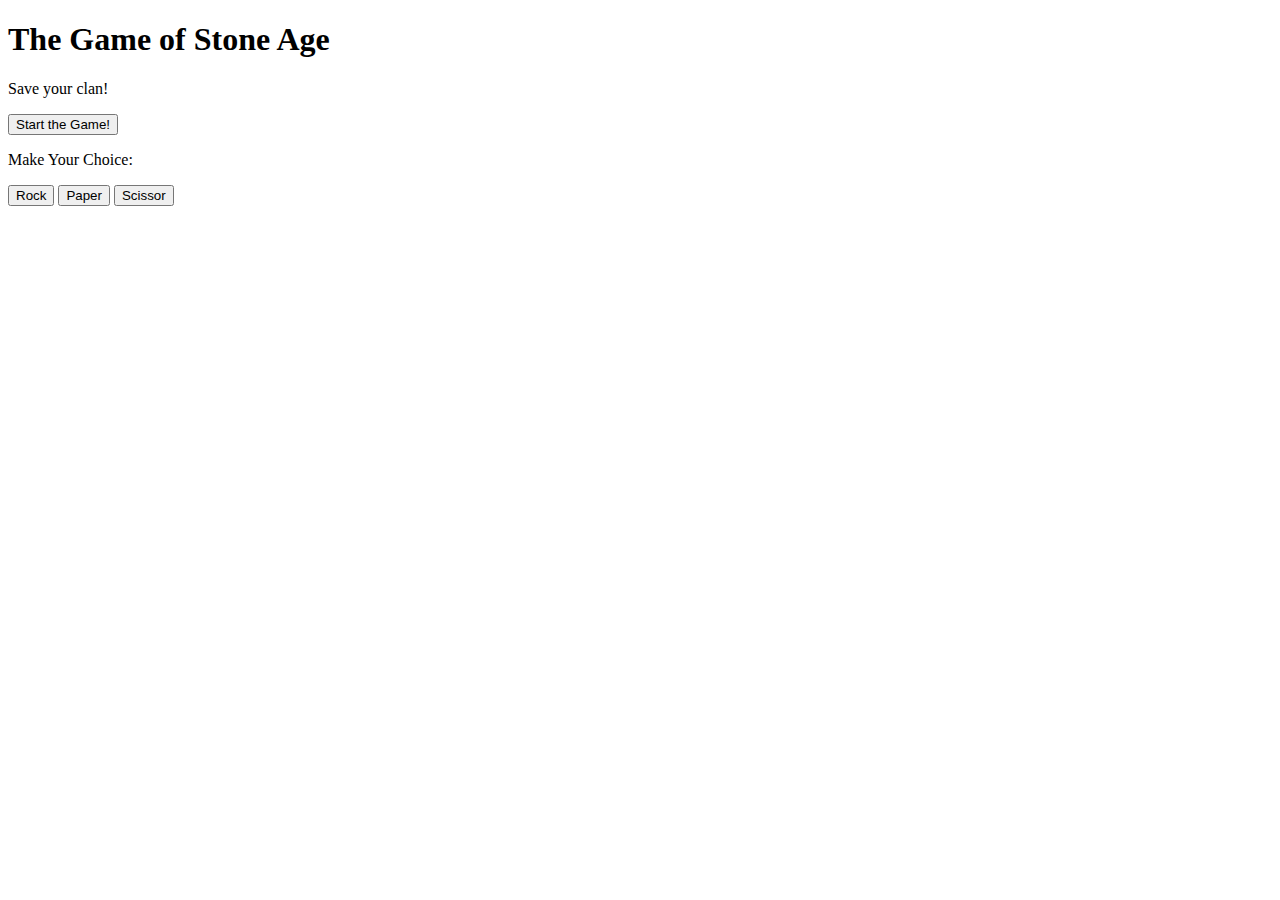
==== index.html @ 37e5c044 "initial" ====
<!DOCTYPE html>
<html lang="en">
<head>
    <meta charset="UTF-8">
    <title>Rock, Paper & Scissor</title>
    
</head>
<body>
    <h1>The Game of Stone Age</h1>
    <p>Save your clan!</p>

    <button class="start">Start the Game!</button>

    <p>Make Your Choice:</p>
    <button data-bt="0" class="b2" id="rock">Rock</button>
    <button data-bt="1" class="b2" id="paper">Paper</button>
    <button data-bt="2" class="b2" id="scissor">Scissor</button>

    
    <p class="player_choice"></p>
    <p class="computer_choice"></p>

    <p class="condition"></p>
    <p class="result"></p>
    <script defer src="./script.js"></script>
</body>
</html>
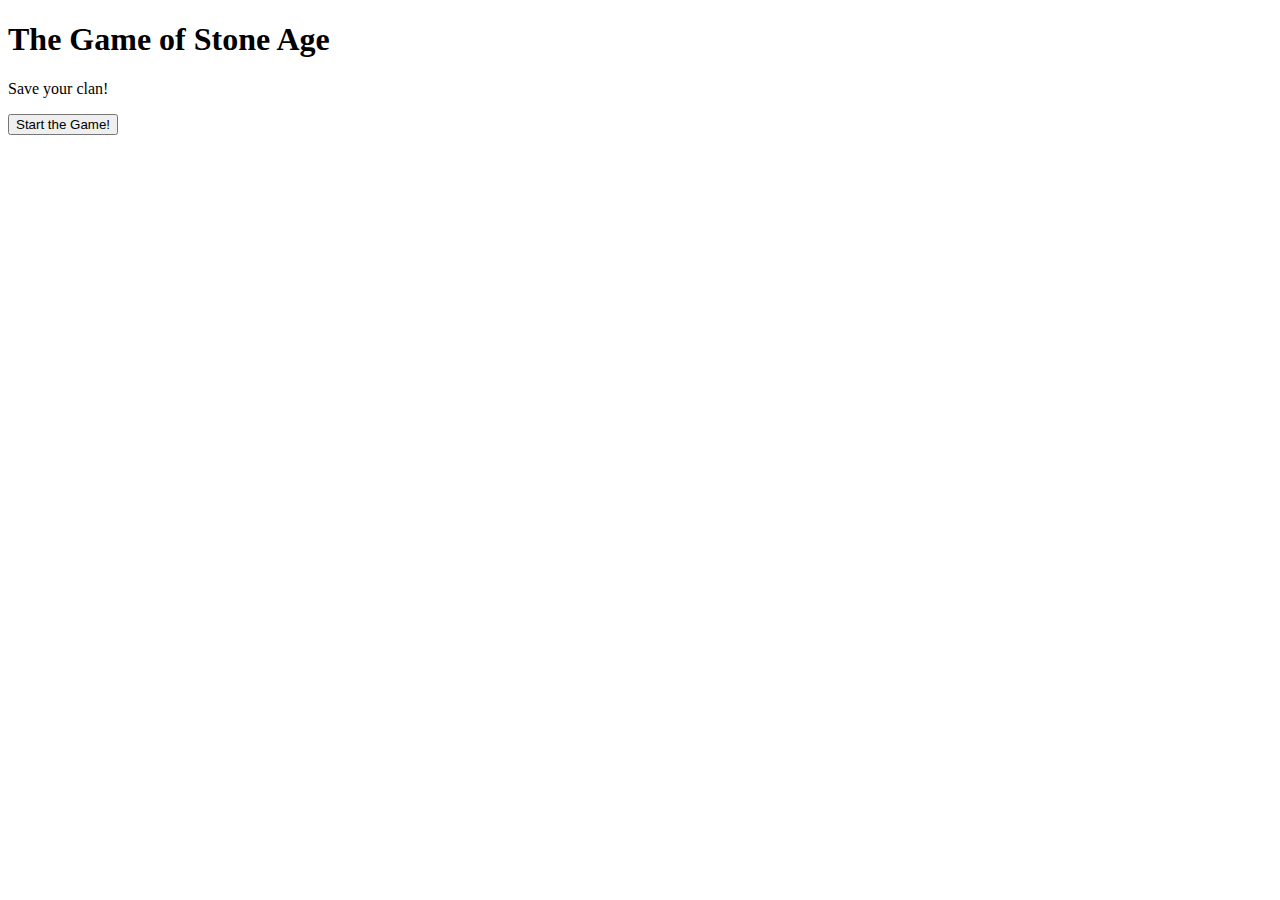
==== commit deccca99: "updates base ui" ====
--- a/index.html
+++ b/index.html
@@ -1,27 +1,38 @@
-<!DOCTYPE html>
-<html lang="en">
-<head>
-    <meta charset="UTF-8">
-    <title>Rock, Paper & Scissor</title>
-    
-</head>
-<body>
-    <h1>The Game of Stone Age</h1>
-    <p>Save your clan!</p>
-
-    <button class="start">Start the Game!</button>
-
-    <p>Make Your Choice:</p>
-    <button data-bt="0" class="b2" id="rock">Rock</button>
-    <button data-bt="1" class="b2" id="paper">Paper</button>
-    <button data-bt="2" class="b2" id="scissor">Scissor</button>
-
-    
-    <p class="player_choice"></p>
-    <p class="computer_choice"></p>
-
-    <p class="condition"></p>
-    <p class="result"></p>
-    <script defer src="./script.js"></script>
-</body>
+<!DOCTYPE html>
+<html lang="en">
+<head>
+    <meta charset="UTF-8">
+    <title>Rock, Paper & Scissor</title>
+    
+</head>
+
+<body>
+
+    <!-- SECTION: Main -->
+    <h1>The Game of Stone Age</h1>
+    <p>Save your clan!</p>
+
+    <!-- SECTION: Game Start/Stop -->
+    <button class="start">Start the Game!</button>
+
+    
+    <div class="container" style="display: none;">
+        <!--SECTION: Player Butttons-->
+        <p class="entry">Choose your weapon!</p>
+        <div class="weapons">
+            <button data-bt="0" class="b2" id="rock">Rock</button>
+            <button data-bt="1" class="b2" id="paper">Paper</button>
+            <button data-bt="2" class="b2" id="scissor">Scissor</button>
+        </div>
+    
+        <!-- SECTION: Choice -->
+        <p id="player_choice"> </p>
+        <p id="computer_choice"></p>
+        
+        <!-- SECTION: Result -->
+        <p id="condition"></p>
+        <p id="result"></p>
+    </div>
+    <script defer src="./script.js"></script>
+</body>
 </html>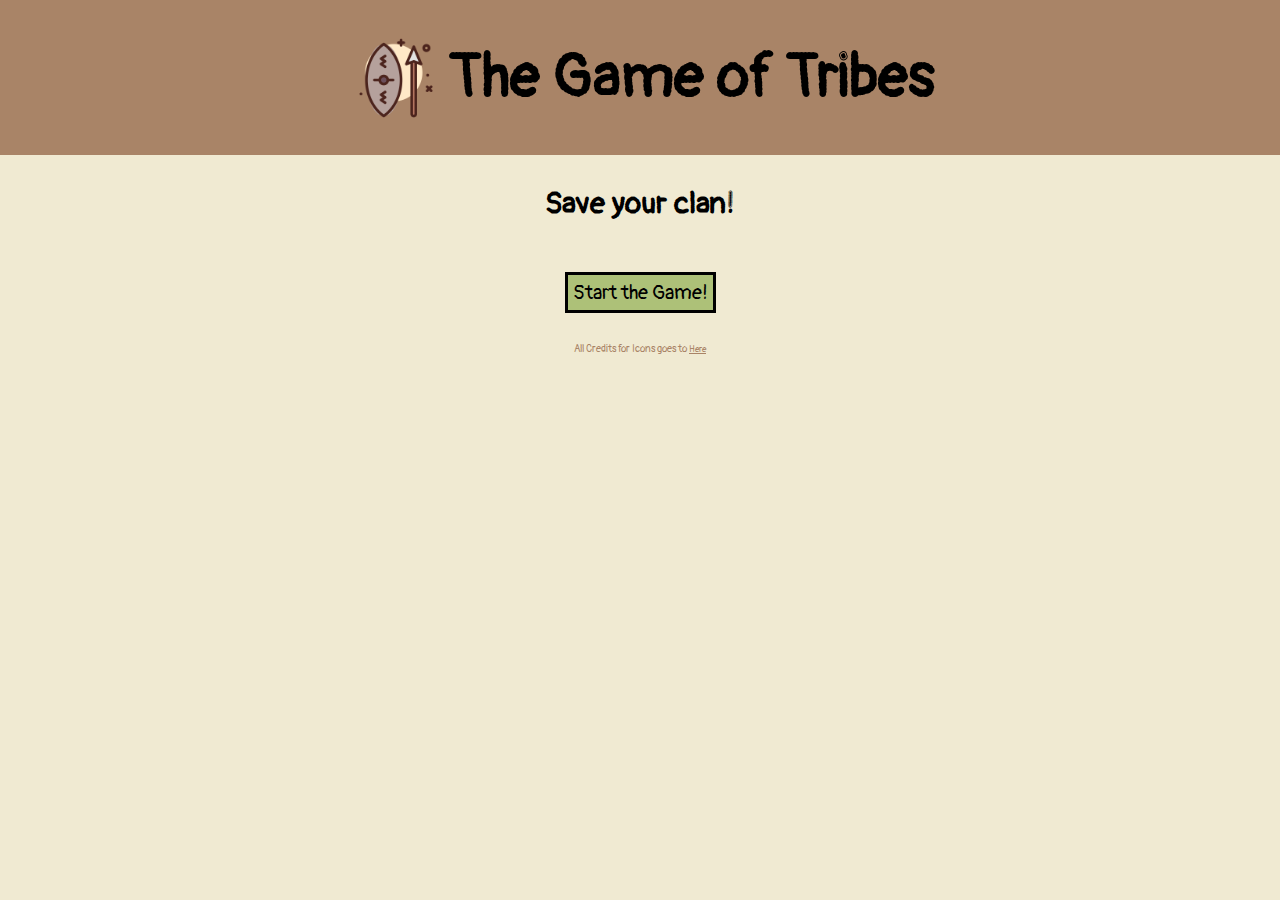
==== commit b5a616e6: "UI changes updated" ====
--- a/index.html
+++ b/index.html
@@ -2,15 +2,16 @@
 <html lang="en">
 <head>
     <meta charset="UTF-8">
+    <link rel="stylesheet" href="./style.css">
     <title>Rock, Paper & Scissor</title>
     
 </head>
 
 <body>
-
     <!-- SECTION: Main -->
-    <h1>The Game of Stone Age</h1>
-    <p>Save your clan!</p>
+    <div class="title"><img class="header" src="./images/shield.png" alt=""><h1>The Game of Tribes</h1></div>
+    
+    <h3 class="clanstatus">Save your clan!</h3>
 
     <!-- SECTION: Game Start/Stop -->
     <button class="start">Start the Game!</button>
@@ -20,19 +21,24 @@
         <!--SECTION: Player Butttons-->
         <p class="entry">Choose your weapon!</p>
         <div class="weapons">
-            <button data-bt="0" class="b2" id="rock">Rock</button>
-            <button data-bt="1" class="b2" id="paper">Paper</button>
-            <button data-bt="2" class="b2" id="scissor">Scissor</button>
+            <button data-bt="0" class="b2" id="rock"><img class="bimg" src="./images/stone.png" alt="Stone"> Stone</button>
+            <button data-bt="1" class="b2" id="paper"><img class="bimg" src="./images/fur.png" alt="Fur"> Fur</button>
+            <button data-bt="2" class="b2" id="scissor"><img class="bimg" src="./images/spear.png" alt="Spear"> Spear</button>
+        </div>
+
+        <div class="scoreboard">
+            <div id="pboard"> <div> <strong> &emsp;Player&emsp; </strong> </div> <div class="board">0</div> <p id="player_choice"></p></div>
+            <div id="cboard"> <div> <strong> Opponent </strong> </div> <div class="board">0</div> <p id="computer_choice"></p></div>
         </div>
     
         <!-- SECTION: Choice -->
-        <p id="player_choice"> </p>
-        <p id="computer_choice"></p>
         
         <!-- SECTION: Result -->
         <p id="condition"></p>
-        <p id="result"></p>
+        <div class="final"><div id="round"></div> <div id="result"></div></div>
     </div>
     <script defer src="./script.js"></script>
+    <p style="font-size: 10px; color: #A98467;">All Credits for Icons goes to <a href="./thanks.html" style="font-size: 9px; color: #A98467;">Here</a></p>
 </body>
+
 </html>--- a/style.css
+++ b/style.css
@@ -0,0 +1,127 @@
+@import url('https://fonts.googleapis.com/css2?family=Pangolin&display=swap');
+
+* {
+    font-family: 'Pangolin', cursive;
+    font-size: 20px;
+    text-align: center;
+    flex-wrap: wrap;
+}
+
+body {
+    background-color: #F0EAD2;
+    margin: 0;
+}
+
+.title {
+    display: flex;
+    align-items: center;
+    justify-content: center;
+    align-items: center;
+    gap: 0.15rem;
+    align-content: flex-start;
+    background-color: #A98467;
+    margin: none;
+}
+
+img.header {
+    width: 5rem;
+}
+
+.container {
+    display: flex;
+    flex-direction: column;
+    align-items: center;
+    justify-content: center;
+    align-items: center;
+    align-content: space-between;
+}
+
+.scoreboard {
+    display: flex;
+    gap: 10px;
+    justify-content: start;
+    align-items: center;
+    gap: 0.95rem;
+    align-content: stretch;
+    flex: 1;
+}
+
+#pboard, #cboard {
+    display: flex;
+    flex-direction: column;
+    align-content: stretch;
+    gap: 0.75rem;
+    align-content: space-between;
+    padding: 0.7rem;
+    max-width: 20rem;
+    min-width: 15rem;
+}
+
+.board {
+    background-color: #414141;
+    color: #fff;
+    border: .15rem solid black;
+    padding: 5px;
+    margin: 3px;
+    width: 30px;
+    text-align: center;
+    align-self: center;
+}
+
+.final {
+    display: flex;
+    flex-direction: column;
+    gap: 0.5rem;
+}
+
+.weapons {
+    display: flex;
+    gap: 2rem;
+}
+
+.b2 {
+    display: flex;
+    flex-direction: column;
+    width: 6em;
+    height: 6em;
+    background-color: #A98467;
+    text-align: center;
+    justify-content: center;
+    align-items: center;
+    gap: 0.9rem;
+}
+
+.bimg {
+    width: 3em;
+}
+
+.b2:hover {
+    background-color: #6C584C;
+}
+
+h1 {
+    font-size:  60px;
+    text-align: center;
+}
+
+h3 {
+    font-size: 30px;
+}
+
+h3 span {
+    font-size: inherit;
+}
+
+button {
+    border: 3px solid black;
+    padding: 0.25em;
+    margin: 1rem 0.25rem;
+}
+
+.stop {
+    background-color: #6C584C !important;
+}
+
+.start {
+    background-color: #ADC178;
+}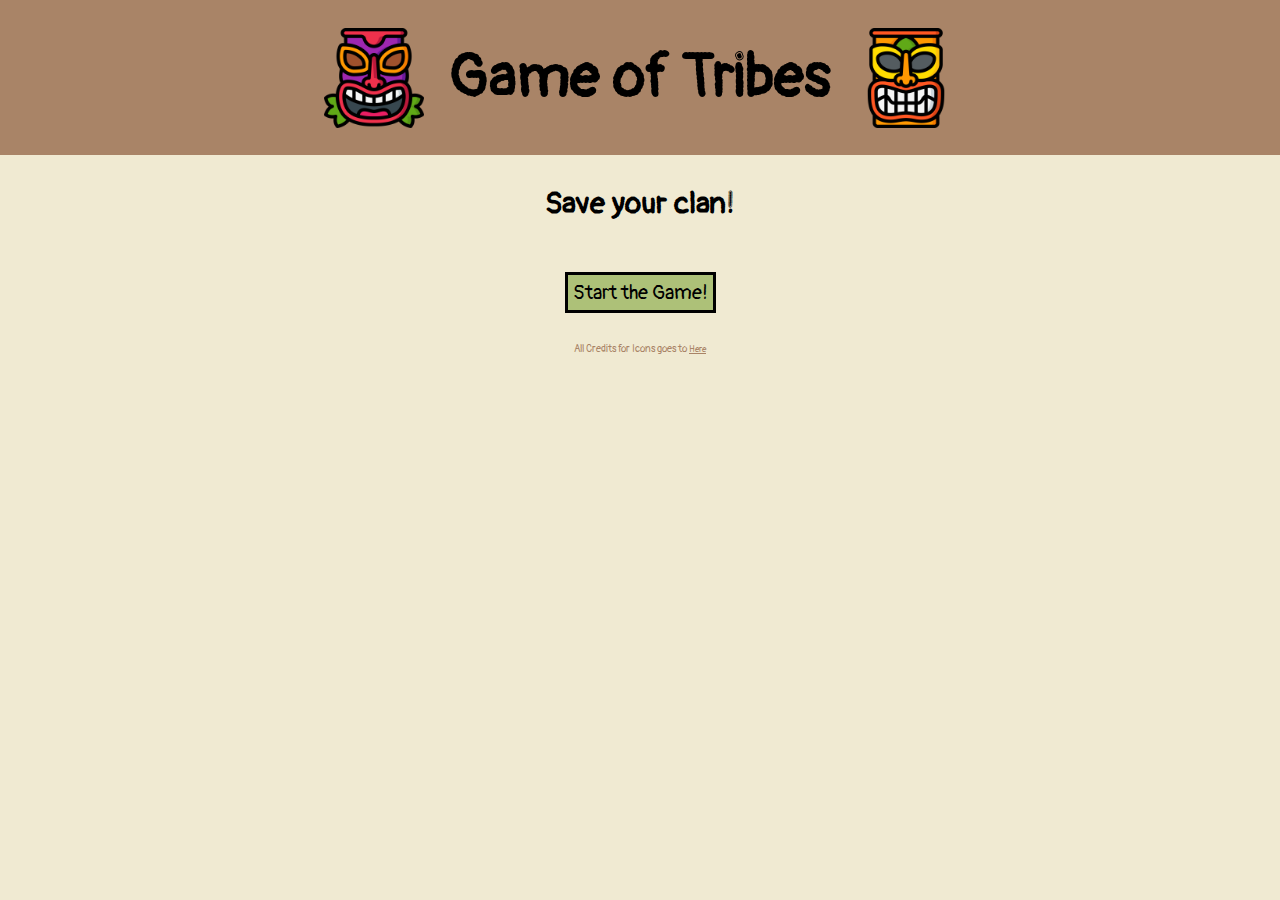
==== commit 961b13fe: "Update Images and Favicon" ====
--- a/index.html
+++ b/index.html
@@ -3,13 +3,14 @@
 <head>
     <meta charset="UTF-8">
     <link rel="stylesheet" href="./style.css">
-    <title>Rock, Paper & Scissor</title>
+    <link rel="shortcut icon" href="./images/flag.png" type="image/x-icon">
+    <title>Game of Tribes</title>
     
 </head>
 
 <body>
     <!-- SECTION: Main -->
-    <div class="title"><img class="header" src="./images/shield.png" alt=""><h1>The Game of Tribes</h1></div>
+    <div class="title"><img class="header" src="./images/tiki-mask.png" alt=""><h1>Game of Tribes</h1><img class="header" src="./images/tiki-mask (1).png" alt=""></div>
     
     <h3 class="clanstatus">Save your clan!</h3>
 
--- a/style.css
+++ b/style.css
@@ -4,7 +4,6 @@
     font-family: 'Pangolin', cursive;
     font-size: 20px;
     text-align: center;
-    flex-wrap: wrap;
 }
 
 body {
@@ -17,7 +16,7 @@
     align-items: center;
     justify-content: center;
     align-items: center;
-    gap: 0.15rem;
+    gap: 1.25rem;
     align-content: flex-start;
     background-color: #A98467;
     margin: none;
